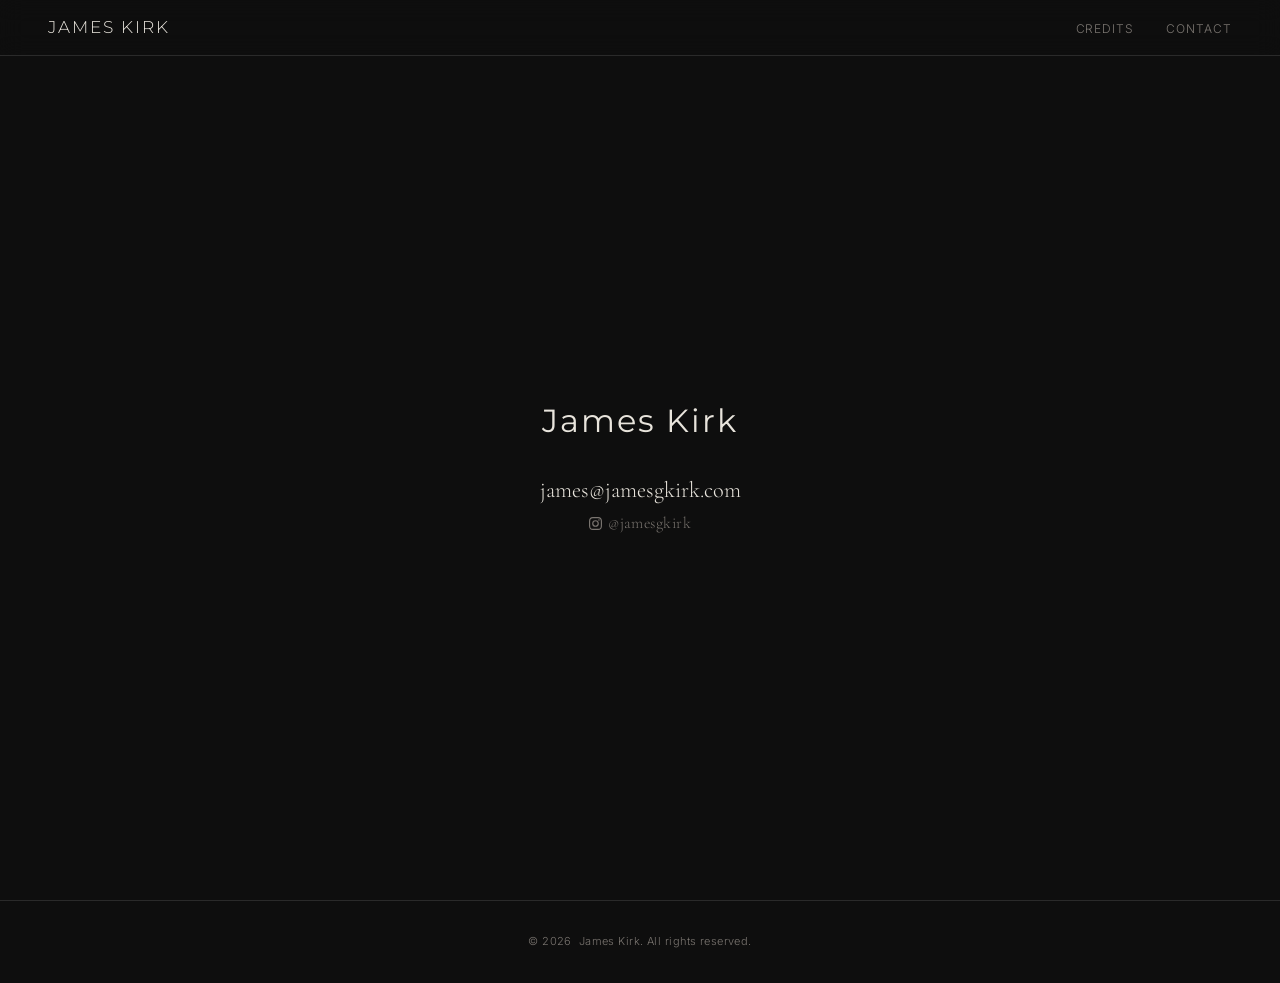
==== contact.html @ 21018f94 "Add files via upload" ====
<!DOCTYPE html>
<html lang="en">
<head>
  <meta charset="UTF-8" />
  <meta name="viewport" content="width=device-width, initial-scale=1.0" />
  <title>Contact — James Kirk</title>
  <meta name="description" content="Get in touch with James Kirk — audio engineer." />

  <!-- Preconnect to Google Fonts -->
  <link rel="preconnect" href="https://fonts.googleapis.com" />
  <link rel="preconnect" href="https://fonts.gstatic.com" crossorigin />

  <!-- Web fonts -->
  <link
    href="https://fonts.googleapis.com/css2?family=Cormorant+Garamond:ital,wght@0,300;0,400;1,300;1,400&family=Inter:wght@300;400&family=Montserrat:wght@300&display=swap"
    rel="stylesheet"
  />

  <!-- Critical above-the-fold CSS inlined -->
  <style>
    :root {
      --color-bg: #0e0e0e;
      --color-surface: #161616;
      --color-border: #2a2a2a;
      --color-text: #e8e4dc;
      --color-muted: #7a7570;
      --color-accent: #6e7f80;
      --font-display: 'Cormorant Garamond', Georgia, serif;
      --font-ui: 'Inter', system-ui, sans-serif;
      --nav-h: 56px;
    }
    *, *::before, *::after { box-sizing: border-box; margin: 0; padding: 0; }
    html { -webkit-text-size-adjust: 100%; }
    body {
      background: var(--color-bg);
      color: var(--color-text);
      font-family: var(--font-ui);
      font-weight: 300;
      overflow-x: hidden;
    }
    .site-nav {
      position: fixed; top: 0; left: 0; right: 0; z-index: 100;
      height: var(--nav-h);
      display: flex; align-items: center; justify-content: space-between;
      padding: 0 clamp(1.25rem, 5vw, 3rem);
      background: rgba(14, 14, 14, 0.92);
      backdrop-filter: blur(12px);
      -webkit-backdrop-filter: blur(12px);
      border-bottom: 1px solid var(--color-border);
    }
    .nav__name {
      font-family: 'Montserrat', system-ui, sans-serif; font-weight: 300;
      font-size: 1.05rem; letter-spacing: 0.12em; text-transform: uppercase;
      color: var(--color-text); text-decoration: none;
    }
    .contact-wrap {
      min-height: 100dvh; display: flex;
      flex-direction: column; align-items: center; justify-content: center;
    }
  </style>

  <link rel="stylesheet" href="style.css" />
</head>
<body>

  <!-- ======================================================
       NAVIGATION
       ====================================================== -->
  <nav class="site-nav" aria-label="Main navigation">
    <a href="index.html" class="nav__name" aria-label="Home">James Kirk</a>
    <ul class="nav__links" role="list">
      <li><a href="index.html#credits">Credits</a></li>
      <li><a href="contact.html" aria-current="page">Contact</a></li>
    </ul>
  </nav>

  <!-- ======================================================
       CONTACT
       ====================================================== -->
  <main>
    <section
      class="contact-wrap"
      aria-label="Contact information"
    >
      <h1 class="contact-heading">James Kirk</h1>

      <a
        class="contact-email"
        href="mailto:james@jamesgkirk.com"
        aria-label="Send an email to James Kirk"
      >
        james@jamesgkirk.com
      </a>

      <!-- Instagram -->
      <a
        href="https://www.instagram.com/jamesgkirk/"
        target="_blank"
        rel="noopener noreferrer"
        class="contact-instagram__link"
        aria-label="Instagram @jamesgkirk (opens in new tab)"
      >
        <svg
          xmlns="http://www.w3.org/2000/svg"
          viewBox="0 0 24 24"
          width="13"
          height="13"
          fill="currentColor"
          aria-hidden="true"
          focusable="false"
        >
          <path d="M12 2.163c3.204 0 3.584.012 4.85.07 3.252.148 4.771 1.691 4.919 4.919.058 1.265.069 1.645.069 4.849 0 3.205-.012 3.584-.069 4.849-.149 3.225-1.664 4.771-4.919 4.919-1.266.058-1.644.07-4.85.07-3.204 0-3.584-.012-4.849-.07-3.26-.149-4.771-1.699-4.919-4.92-.058-1.265-.07-1.644-.07-4.849 0-3.204.013-3.583.07-4.849.149-3.227 1.664-4.771 4.919-4.919 1.266-.057 1.645-.069 4.849-.069zM12 0C8.741 0 8.333.014 7.053.072 2.695.272.273 2.69.073 7.052.014 8.333 0 8.741 0 12c0 3.259.014 3.668.072 4.948.2 4.358 2.618 6.78 6.98 6.98C8.333 23.986 8.741 24 12 24c3.259 0 3.668-.014 4.948-.072 4.354-.2 6.782-2.618 6.979-6.98.059-1.28.073-1.689.073-4.948 0-3.259-.014-3.667-.072-4.947-.196-4.354-2.617-6.78-6.979-6.98C15.668.014 15.259 0 12 0zm0 5.838a6.162 6.162 0 100 12.324 6.162 6.162 0 000-12.324zM12 16a4 4 0 110-8 4 4 0 010 8zm6.406-11.845a1.44 1.44 0 100 2.881 1.44 1.44 0 000-2.881z"/>
        </svg>
        @jamesgkirk
      </a>
    </section>
  </main>

  <!-- ======================================================
       FOOTER
       ====================================================== -->
  <footer class="site-footer" aria-label="Site footer">
    <p>
      <span id="footer-year"></span>
      &nbsp;James Kirk. All rights reserved.
    </p>
  </footer>

  <!-- ======================================================
       SCRIPTS
       ====================================================== -->
  <script>
    document.getElementById('footer-year').textContent =
      '\u00A9\u00A0' + new Date().getFullYear();
  </script>

</body>
</html>
---- style.css ----
/* ============================================================
   TOKENS
   ============================================================ */
:root {
  --color-bg:       #0e0e0e;
  --color-surface:  #161616;
  --color-border:   #2a2a2a;
  --color-text:     #e8e4dc;
  --color-muted:    #7a7570;
  --color-accent:   #6e7f80;

  --font-display: 'Cormorant Garamond', Georgia, serif;
  --font-ui:      'Inter', system-ui, sans-serif;
  --font-name:    'Montserrat', system-ui, sans-serif;

  --nav-h: 56px;
  --grid-gap: 24px;
  --section-pad: clamp(4rem, 8vw, 7rem);
}

/* ============================================================
   RESET & BASE
   ============================================================ */
*, *::before, *::after {
  box-sizing: border-box;
  margin: 0;
  padding: 0;
}

html {
  scroll-behavior: smooth;
  -webkit-text-size-adjust: 100%;
}

body {
  background: var(--color-bg);
  color: var(--color-text);
  font-family: var(--font-ui);
  font-weight: 300;
  font-size: 16px;
  line-height: 1.6;
  min-height: 100dvh;
  overflow-x: hidden;
}

img {
  display: block;
  max-width: 100%;
}

a {
  color: inherit;
  text-decoration: none;
}

/* ============================================================
   NAV
   ============================================================ */
.site-nav {
  position: fixed;
  top: 0;
  left: 0;
  right: 0;
  z-index: 100;
  height: var(--nav-h);
  display: flex;
  align-items: center;
  justify-content: space-between;
  padding: 0 clamp(1.25rem, 5vw, 3rem);
  background: transparent;
  transition: transform 0.3s ease, background 0.3s ease;
  will-change: transform;
}

.site-nav.nav--hidden {
  transform: translateY(-100%);
}

.site-nav.nav--scrolled {
  background: rgba(14, 14, 14, 0.92);
  backdrop-filter: blur(12px);
  -webkit-backdrop-filter: blur(12px);
  border-bottom: 1px solid var(--color-border);
}

.nav__name {
  font-family: var(--font-name);
  font-weight: 300;
  font-size: 1.05rem;
  letter-spacing: 0.12em;
  text-transform: uppercase;
  color: var(--color-text);
  transition: color 0.2s;
}

.nav__name:hover,
.nav__name:focus-visible {
  color: var(--color-accent);
}

.nav__links {
  display: flex;
  gap: 2rem;
  list-style: none;
}

.nav__links a {
  font-family: var(--font-ui);
  font-weight: 300;
  font-size: 0.75rem;
  letter-spacing: 0.08em;
  text-transform: uppercase;
  color: var(--color-muted);
  transition: color 0.2s;
}

.nav__links a:hover,
.nav__links a:focus-visible {
  color: var(--color-accent);
}

.nav__links a:focus-visible {
  outline: 1px solid var(--color-accent);
  outline-offset: 4px;
  border-radius: 2px;
}

/* ============================================================
   HERO
   ============================================================ */
.site-hero {
  display: flex;
  flex-direction: column;
  align-items: center;
  justify-content: center;
  padding: calc(var(--nav-h) + 3.5rem) clamp(1.25rem, 5vw, 3rem) 3.5rem;
  text-align: center;
}

.site-hero__inner {
  display: flex;
  flex-direction: column;
  align-items: center;
  gap: 1rem;
}

.site-hero__name {
  font-family: var(--font-name);
  font-weight: 300;
  font-size: clamp(2.5rem, 7vw, 5rem);
  letter-spacing: 0.08em;
  text-align: center;
  color: var(--color-text);
  line-height: 1;
}

.site-hero__tagline {
  font-family: var(--font-ui);
  font-weight: 300;
  font-size: 0.75rem;
  letter-spacing: 0.1em;
  color: var(--color-muted);
  text-transform: uppercase;
}

/* ============================================================
   CREDITS SECTION
   ============================================================ */
.credits-section {
  padding: 0 clamp(1.25rem, 5vw, 3rem) var(--section-pad);
  border-top: 1px solid var(--color-border);
}

.credits-section__label {
  font-family: var(--font-ui);
  font-weight: 300;
  font-size: 0.6rem;
  letter-spacing: 0.18em;
  text-transform: uppercase;
  color: var(--color-muted);
  margin-bottom: 3rem;
  padding-top: 3rem;
  display: flex;
  align-items: center;
  gap: 1.25rem;
}

.credits-section__label::before,
.credits-section__label::after {
  content: '';
  flex: 1;
  height: 1px;
  background: var(--color-border);
}

.credits-grid {
  display: grid;
  grid-template-columns: repeat(3, 1fr);
  gap: var(--grid-gap);
}

@media (max-width: 540px) {
  .credits-grid {
    gap: 6px;
  }

  .credit-card__overlay {
    padding: 0.35rem;
  }

  .credit-card__artist {
    font-size: 0.38rem;
    letter-spacing: 0.06em;
  }

  .credit-card__album {
    font-size: 0.52rem;
    margin-top: 0.15rem;
  }

  .credit-card__role {
    font-size: 0.32rem;
    letter-spacing: 0.04em;
    margin-top: 0.2rem;
  }

  .credit-card__songs-wrap {
    display: none;
  }
}

/* ============================================================
   CREDIT CARD
   ============================================================ */
.credit-card {
  opacity: 0;
  transform: translateY(16px);
  transition: opacity 0.5s ease, transform 0.5s ease;
  cursor: pointer;
}

.credit-card.is-visible {
  opacity: 1;
  transform: none;
}

.credit-card__artwork-wrap {
  position: relative;
  aspect-ratio: 1 / 1;
  overflow: hidden;
  background: var(--color-surface);
}

.credit-card__artwork-wrap img,
.credit-card__artwork-placeholder {
  width: 100%;
  height: 100%;
  object-fit: cover;
  display: block;
  transition: filter 0.4s ease, transform 0.4s ease;
}

.credit-card__artwork-placeholder {
  background: var(--color-surface);
}

.credit-card:hover .credit-card__artwork-wrap img,
.credit-card.is-active .credit-card__artwork-wrap img,
.credit-card:hover .credit-card__artwork-placeholder,
.credit-card.is-active .credit-card__artwork-placeholder {
  filter: blur(6px) brightness(0.3);
  transform: scale(1.04);
}

/* Overlay */
.credit-card__overlay {
  position: absolute;
  inset: 0;
  display: flex;
  align-items: center;
  justify-content: center;
  padding: 1.25rem;
  opacity: 0;
  transition: opacity 0.35s ease;
}

.credit-card:hover .credit-card__overlay,
.credit-card.is-active .credit-card__overlay {
  opacity: 1;
}

.credit-card__overlay-inner {
  text-align: center;
  width: 100%;
}

.credit-card__artist {
  font-family: var(--font-ui);
  font-weight: 400;
  font-size: 0.65rem;
  letter-spacing: 0.14em;
  text-transform: uppercase;
  color: var(--color-text);
  line-height: 1.3;
}

.credit-card__album {
  font-family: var(--font-display);
  font-style: italic;
  font-weight: 400;
  font-size: 1.1rem;
  color: var(--color-text);
  line-height: 1.25;
  margin-top: 0.3rem;
}

.credit-card__role {
  font-family: var(--font-ui);
  font-weight: 300;
  font-size: 0.6rem;
  color: var(--color-accent);
  letter-spacing: 0.08em;
  margin-top: 0.5rem;
  text-transform: uppercase;
}

.credit-card__songs-wrap {
  overflow: hidden;
  max-height: calc(5 * 0.6rem * 1.9 + 0.6rem + 1px);
  margin-top: 0.75rem;
  border-top: 1px solid rgba(255,255,255,0.1);
  padding-top: 0.6rem;
}

.credit-card__songs {
  list-style: none;
  padding: 0;
  margin: 0;
}

.credit-card:hover .credit-card__songs,
.credit-card.is-active .credit-card__songs {
  animation: scroll-songs var(--song-scroll-dur, 3s) ease-in-out infinite;
  animation-delay: 0.6s;
}

@keyframes scroll-songs {
  0%, 15%  { transform: translateY(0); }
  45%, 55% { transform: translateY(calc(-1 * var(--song-scroll-dist, 0px))); }
  85%, 100% { transform: translateY(0); }
}

.credit-card__song {
  font-family: var(--font-ui);
  font-weight: 300;
  font-size: 0.6rem;
  color: var(--color-muted);
  line-height: 1.9;
  letter-spacing: 0.02em;
  white-space: nowrap;
  overflow: hidden;
  text-overflow: ellipsis;
}

/* ============================================================
   SPOTIFY BUTTON
   ============================================================ */
.credit-card__spotify {
  position: absolute;
  bottom: 0.6rem;
  left: 50%;
  transform: translateX(-50%);
  display: inline-flex;
  align-items: center;
  justify-content: center;
  width: 28px;
  height: 28px;
  border-radius: 50%;
  background: rgba(255,255,255,0.08);
  transition: background 0.2s, transform 0.2s;
  z-index: 1;
}

.credit-card__spotify svg {
  width: 14px;
  height: 14px;
  fill: var(--color-accent);
  transition: fill 0.2s;
}

.credit-card__spotify:hover {
  background: rgba(255,255,255,0.16);
  transform: translateX(-50%) scale(1.15);
}

.credit-card__spotify:hover svg {
  fill: #1DB954;
}

@media (max-width: 540px) {
  .credit-card__spotify {
    width: 16px;
    height: 16px;
    bottom: 0.3rem;
  }
  .credit-card__spotify svg {
    width: 8px;
    height: 8px;
  }
}

/* ============================================================
   CONTACT PAGE
   ============================================================ */
.contact-wrap {
  min-height: 100dvh;
  display: flex;
  flex-direction: column;
  align-items: center;
  justify-content: center;
  padding: calc(var(--nav-h) + 3rem) clamp(1.25rem, 5vw, 3rem) 4rem;
  text-align: center;
  gap: 0;
}

.contact-heading {
  font-family: var(--font-name);
  font-weight: 400;
  font-size: clamp(1.6rem, 4vw, 2rem);
  letter-spacing: 0.06em;
  color: var(--color-text);
  line-height: 1.15;
}

.contact-tagline {
  font-family: var(--font-ui);
  font-weight: 300;
  font-size: 0.9rem;
  color: var(--color-muted);
  margin-top: 1.25rem;
  letter-spacing: 0.01em;
}

.contact-email {
  font-family: var(--font-display);
  font-weight: 300;
  font-size: clamp(1.1rem, 2.5vw, 1.4rem);
  color: var(--color-text);
  border-bottom: 1px solid transparent;
  transition: color 0.2s, border-color 0.2s;
  margin-top: 2rem;
  display: inline-block;
  padding-bottom: 2px;
}

.contact-email:hover,
.contact-email:focus-visible {
  color: var(--color-accent);
  border-bottom-color: var(--color-accent);
}

.contact-email:focus-visible {
  outline: 1px solid var(--color-accent);
  outline-offset: 6px;
  border-radius: 2px;
}

.contact-instagram {
  margin-top: 3.5rem;
  display: flex;
  flex-direction: column;
  align-items: center;
  gap: 0.85rem;
}

.contact-instagram__img {
  width: 120px;
  height: 120px;
  border-radius: 18px;
  object-fit: cover;
  background: var(--color-surface);
  border: 1px solid var(--color-border);
  transition: border-color 0.2s, opacity 0.2s;
  display: block;
}

.contact-instagram__img-placeholder {
  width: 120px;
  height: 120px;
  border-radius: 18px;
  background: var(--color-surface);
  border: 1px solid var(--color-border);
}

.contact-instagram__link {
  font-family: var(--font-display);
  font-weight: 300;
  font-size: 1rem;
  color: var(--color-muted);
  letter-spacing: 0.03em;
  transition: color 0.2s;
  display: inline-flex;
  align-items: center;
  gap: 0.4rem;
}

.contact-instagram__link:hover,
.contact-instagram__link:focus-visible {
  color: var(--color-accent);
}

.contact-instagram__link:focus-visible {
  outline: 1px solid var(--color-accent);
  outline-offset: 4px;
  border-radius: 2px;
}

.contact-instagram:hover .contact-instagram__img,
.contact-instagram:focus-within .contact-instagram__img {
  border-color: var(--color-accent);
  opacity: 0.85;
}

/* ============================================================
   SITE FOOTER
   ============================================================ */
.site-footer {
  padding: 2rem clamp(1.25rem, 5vw, 3rem);
  border-top: 1px solid var(--color-border);
  text-align: center;
}

.site-footer p {
  font-family: var(--font-ui);
  font-weight: 300;
  font-size: 0.6875rem;
  color: var(--color-muted);
  letter-spacing: 0.04em;
}

/* ============================================================
   FOCUS VISIBLE GLOBAL
   ============================================================ */
:focus-visible {
  outline: 1px solid var(--color-accent);
  outline-offset: 4px;
}

:focus:not(:focus-visible) {
  outline: none;
}

/* ============================================================
   REDUCED MOTION
   ============================================================ */
@media (prefers-reduced-motion: reduce) {
  .credit-card {
    opacity: 1;
    transform: none;
    transition: none;
  }

  .credit-card__artwork-wrap img,
  .credit-card__artwork-placeholder {
    transition: none;
  }

  .credit-card__songs {
    animation: none !important;
  }

  .site-nav {
    transition: none;
  }

  .site-hero__scroll {
    display: none;
  }
}
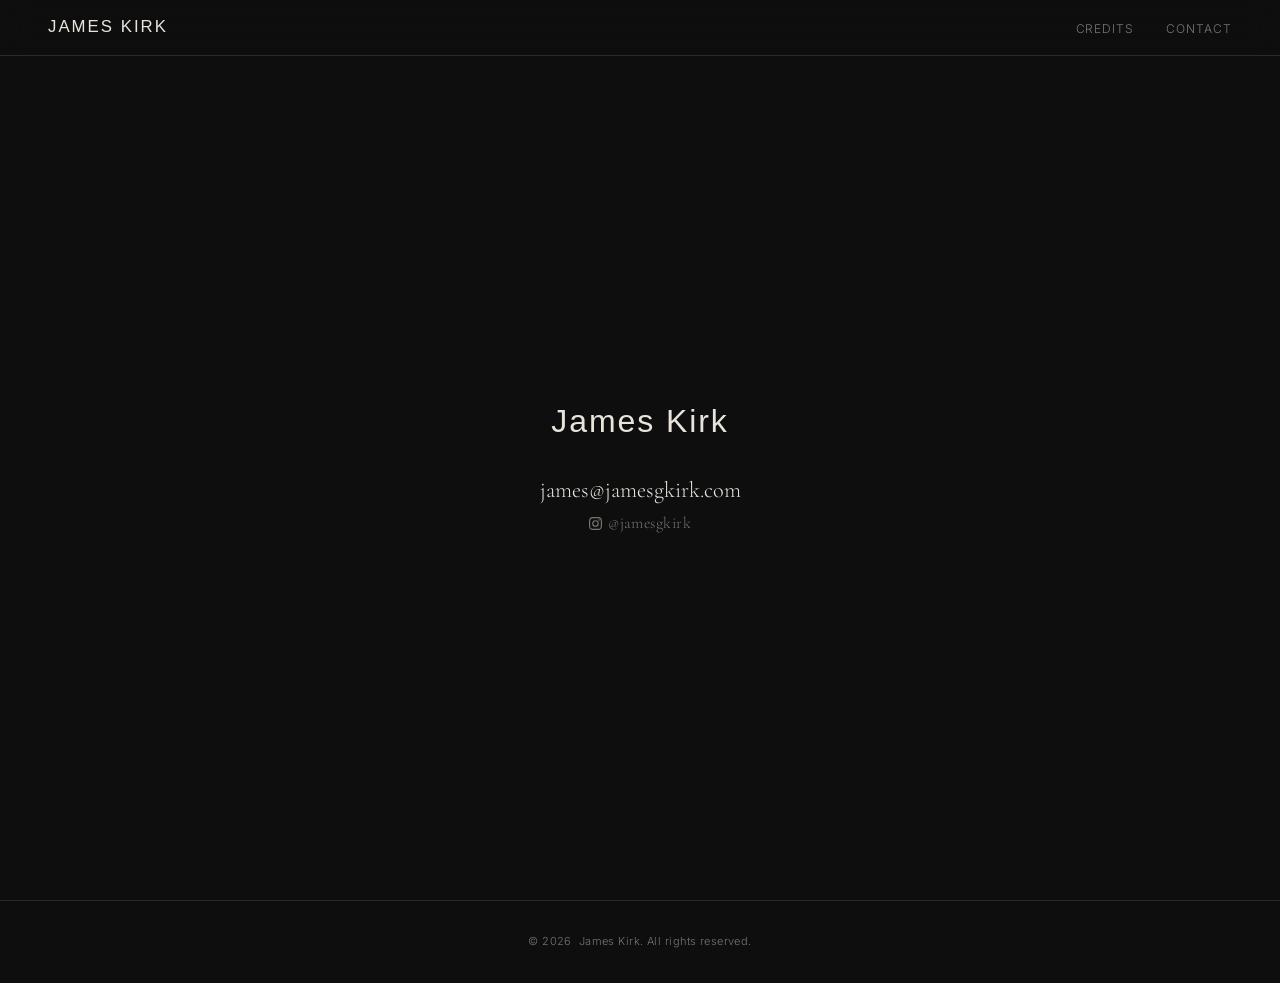
==== commit 464d44fb: "Add files via upload" ====
--- a/contact.html
+++ b/contact.html
@@ -49,7 +49,7 @@
       border-bottom: 1px solid var(--color-border);
     }
     .nav__name {
-      font-family: 'Montserrat', system-ui, sans-serif; font-weight: 300;
+      font-family: 'Futura', 'Century Gothic', 'Trebuchet MS', sans-serif; font-weight: 300;
       font-size: 1.05rem; letter-spacing: 0.12em; text-transform: uppercase;
       color: var(--color-text); text-decoration: none;
     }
--- a/style.css
+++ b/style.css
@@ -11,7 +11,7 @@
 
   --font-display: 'Cormorant Garamond', Georgia, serif;
   --font-ui:      'Inter', system-ui, sans-serif;
-  --font-name:    'Montserrat', system-ui, sans-serif;
+  --font-name:    'Futura', 'Century Gothic', 'Trebuchet MS', sans-serif;
 
   --nav-h: 56px;
   --grid-gap: 24px;
@@ -147,11 +147,12 @@
 .site-hero__name {
   font-family: var(--font-name);
   font-weight: 300;
-  font-size: clamp(2.5rem, 7vw, 5rem);
+  font-size: clamp(1.6rem, 4.5vw, 3rem);
   letter-spacing: 0.08em;
   text-align: center;
   color: var(--color-text);
   line-height: 1;
+  text-transform: uppercase;
 }
 
 .site-hero__tagline {
@@ -168,7 +169,6 @@
    ============================================================ */
 .credits-section {
   padding: 0 clamp(1.25rem, 5vw, 3rem) var(--section-pad);
-  border-top: 1px solid var(--color-border);
 }
 
 .credits-section__label {
@@ -178,8 +178,8 @@
   letter-spacing: 0.18em;
   text-transform: uppercase;
   color: var(--color-muted);
-  margin-bottom: 3rem;
-  padding-top: 3rem;
+  margin-bottom: 2rem;
+  padding-top: 0.5rem;
   display: flex;
   align-items: center;
   gap: 1.25rem;
@@ -197,35 +197,36 @@
   display: grid;
   grid-template-columns: repeat(3, 1fr);
   gap: var(--grid-gap);
-}
-
-@media (max-width: 540px) {
+  max-width: 95%;
+  margin: 0 auto;
+}
+
+@media (max-width: 768px) {
+  .credits-grid {
+    max-width: 100%;
+  }
+}
+
+/* Mobile: clean artwork-only grid (modal handles details) */
+@media (max-width: 768px) {
   .credits-grid {
     gap: 6px;
   }
 
-  .credit-card__overlay {
-    padding: 0.35rem;
-  }
-
-  .credit-card__artist {
-    font-size: 0.38rem;
-    letter-spacing: 0.06em;
-  }
-
-  .credit-card__album {
-    font-size: 0.52rem;
-    margin-top: 0.15rem;
-  }
-
-  .credit-card__role {
-    font-size: 0.32rem;
-    letter-spacing: 0.04em;
-    margin-top: 0.2rem;
-  }
-
-  .credit-card__songs-wrap {
-    display: none;
+  /* Suppress all on-card overlay text & hover effects on mobile */
+  .credit-card__overlay,
+  .credit-card.is-active .credit-card__overlay,
+  .credit-card:hover .credit-card__overlay {
+    display: none !important;
+    opacity: 0 !important;
+  }
+
+  .credit-card:hover .credit-card__artwork-wrap img,
+  .credit-card.is-active .credit-card__artwork-wrap img,
+  .credit-card:hover .credit-card__artwork-placeholder,
+  .credit-card.is-active .credit-card__artwork-placeholder {
+    filter: none !important;
+    transform: none !important;
   }
 }
 
@@ -265,12 +266,11 @@
 }
 
 .credit-card:hover .credit-card__artwork-wrap img,
-.credit-card.is-active .credit-card__artwork-wrap img,
-.credit-card:hover .credit-card__artwork-placeholder,
-.credit-card.is-active .credit-card__artwork-placeholder {
+.credit-card:hover .credit-card__artwork-placeholder {
   filter: blur(6px) brightness(0.3);
   transform: scale(1.04);
 }
+
 
 /* Overlay */
 .credit-card__overlay {
@@ -284,10 +284,10 @@
   transition: opacity 0.35s ease;
 }
 
-.credit-card:hover .credit-card__overlay,
-.credit-card.is-active .credit-card__overlay {
+.credit-card:hover .credit-card__overlay {
   opacity: 1;
 }
+
 
 .credit-card__overlay-inner {
   text-align: center;
@@ -325,12 +325,9 @@
 }
 
 .credit-card__songs-wrap {
-  overflow: hidden;
-  max-height: calc(5 * 0.6rem * 1.9 + 0.6rem + 1px);
-  margin-top: 0.75rem;
-  border-top: 1px solid rgba(255,255,255,0.1);
-  padding-top: 0.6rem;
-}
+  display: none;
+}
+
 
 .credit-card__songs {
   list-style: none;
@@ -338,7 +335,6 @@
   margin: 0;
 }
 
-.credit-card:hover .credit-card__songs,
 .credit-card.is-active .credit-card__songs {
   animation: scroll-songs var(--song-scroll-dur, 3s) ease-in-out infinite;
   animation-delay: 0.6s;
@@ -522,6 +518,213 @@
 }
 
 /* ============================================================
+   MOBILE CREDIT MODAL
+   ============================================================ */
+.credit-modal {
+  position: fixed;
+  inset: 0;
+  z-index: 200;
+  display: flex;
+  align-items: center;
+  justify-content: center;
+  opacity: 0;
+  pointer-events: none;
+  transition: opacity 0.28s ease;
+}
+
+.credit-modal.is-open {
+  opacity: 1;
+  pointer-events: auto;
+}
+
+.credit-modal__backdrop {
+  position: absolute;
+  inset: 0;
+  background: rgba(0, 0, 0, 0.7);
+  backdrop-filter: blur(4px);
+  -webkit-backdrop-filter: blur(4px);
+}
+
+.credit-modal__panel {
+  position: relative;
+  width: min(92vw, 440px);
+  aspect-ratio: 1 / 1;
+  max-height: 88vh;
+  overflow: hidden;
+  border-radius: 4px;
+  background: var(--color-surface);
+  transform: scale(0.96);
+  transition: transform 0.28s ease;
+  box-shadow: 0 20px 60px rgba(0, 0, 0, 0.5);
+}
+
+.credit-modal.is-open .credit-modal__panel {
+  transform: scale(1);
+}
+
+.credit-modal__art {
+  position: absolute;
+  inset: 0;
+  background-size: cover;
+  background-position: center;
+  filter: blur(14px) brightness(0.35);
+  transform: scale(1.1);
+}
+
+.credit-modal__art::after {
+  content: '';
+  position: absolute;
+  inset: 0;
+  background: rgba(14, 14, 14, 0.35);
+}
+
+.credit-modal__content {
+  position: relative;
+  z-index: 2;
+  height: 100%;
+  display: flex;
+  flex-direction: column;
+  align-items: center;
+  justify-content: center;
+  text-align: center;
+  padding: 2rem 1.5rem;
+  gap: 0.6rem;
+}
+
+.credit-modal__artist {
+  font-family: var(--font-ui);
+  font-weight: 400;
+  font-size: 0.75rem;
+  letter-spacing: 0.18em;
+  text-transform: uppercase;
+  color: var(--color-text);
+}
+
+.credit-modal__album {
+  font-family: var(--font-display);
+  font-style: italic;
+  font-weight: 400;
+  font-size: 1.6rem;
+  line-height: 1.2;
+  color: var(--color-text);
+  max-width: 90%;
+}
+
+.credit-modal__role {
+  font-family: var(--font-ui);
+  font-weight: 300;
+  font-size: 0.7rem;
+  letter-spacing: 0.1em;
+  text-transform: uppercase;
+  color: var(--color-accent);
+  margin-top: 0.2rem;
+}
+
+.credit-modal__songs-wrap {
+  margin-top: 1rem;
+  max-height: 120px;
+  overflow-y: auto;
+  width: 100%;
+  border-top: 1px solid rgba(255,255,255,0.1);
+  padding-top: 0.75rem;
+  scrollbar-width: none;
+  -webkit-mask-image: linear-gradient(to bottom, black 55%, transparent 100%);
+  mask-image: linear-gradient(to bottom, black 55%, transparent 100%);
+  transition: mask-image 0.25s ease, -webkit-mask-image 0.25s ease;
+}
+
+.credit-modal__songs-wrap::-webkit-scrollbar {
+  display: none;
+}
+
+.credit-modal__songs-wrap.is-scrolled-end {
+  -webkit-mask-image: none;
+  mask-image: none;
+}
+
+.credit-modal__songs {
+  list-style: none;
+  padding: 0;
+  margin: 0;
+}
+
+.credit-modal__song {
+  font-family: var(--font-ui);
+  font-weight: 300;
+  font-size: 0.7rem;
+  color: var(--color-muted);
+  line-height: 1.9;
+  letter-spacing: 0.02em;
+  text-align: center;
+}
+
+.credit-modal__spotify-wrap {
+  margin-top: 1.2rem;
+}
+
+.credit-modal__spotify {
+  display: inline-flex;
+  align-items: center;
+  gap: 0.55rem;
+  padding: 0.6rem 1.1rem;
+  border: 1px solid rgba(255, 255, 255, 0.18);
+  border-radius: 999px;
+  background: rgba(255, 255, 255, 0.04);
+  font-family: var(--font-ui);
+  font-weight: 300;
+  font-size: 0.7rem;
+  letter-spacing: 0.12em;
+  text-transform: uppercase;
+  color: var(--color-text);
+  transition: background 0.2s, border-color 0.2s, color 0.2s;
+}
+
+.credit-modal__spotify:hover,
+.credit-modal__spotify:focus-visible {
+  background: rgba(255, 255, 255, 0.1);
+  border-color: var(--color-accent);
+  color: var(--color-accent);
+}
+
+.credit-modal__spotify svg {
+  width: 16px;
+  height: 16px;
+  fill: var(--color-accent);
+}
+
+.credit-modal__close {
+  position: absolute;
+  top: 0.6rem;
+  right: 0.6rem;
+  z-index: 3;
+  width: 34px;
+  height: 34px;
+  display: inline-flex;
+  align-items: center;
+  justify-content: center;
+  background: rgba(0, 0, 0, 0.4);
+  border: 1px solid rgba(255, 255, 255, 0.12);
+  border-radius: 50%;
+  color: var(--color-text);
+  cursor: pointer;
+  transition: background 0.2s, color 0.2s, border-color 0.2s;
+}
+
+.credit-modal__close:hover,
+.credit-modal__close:focus-visible {
+  background: rgba(0, 0, 0, 0.6);
+  color: var(--color-accent);
+  border-color: var(--color-accent);
+}
+
+@media (prefers-reduced-motion: reduce) {
+  .credit-modal,
+  .credit-modal__panel {
+    transition: none;
+  }
+}
+
+/* ============================================================
    SITE FOOTER
    ============================================================ */
 .site-footer {
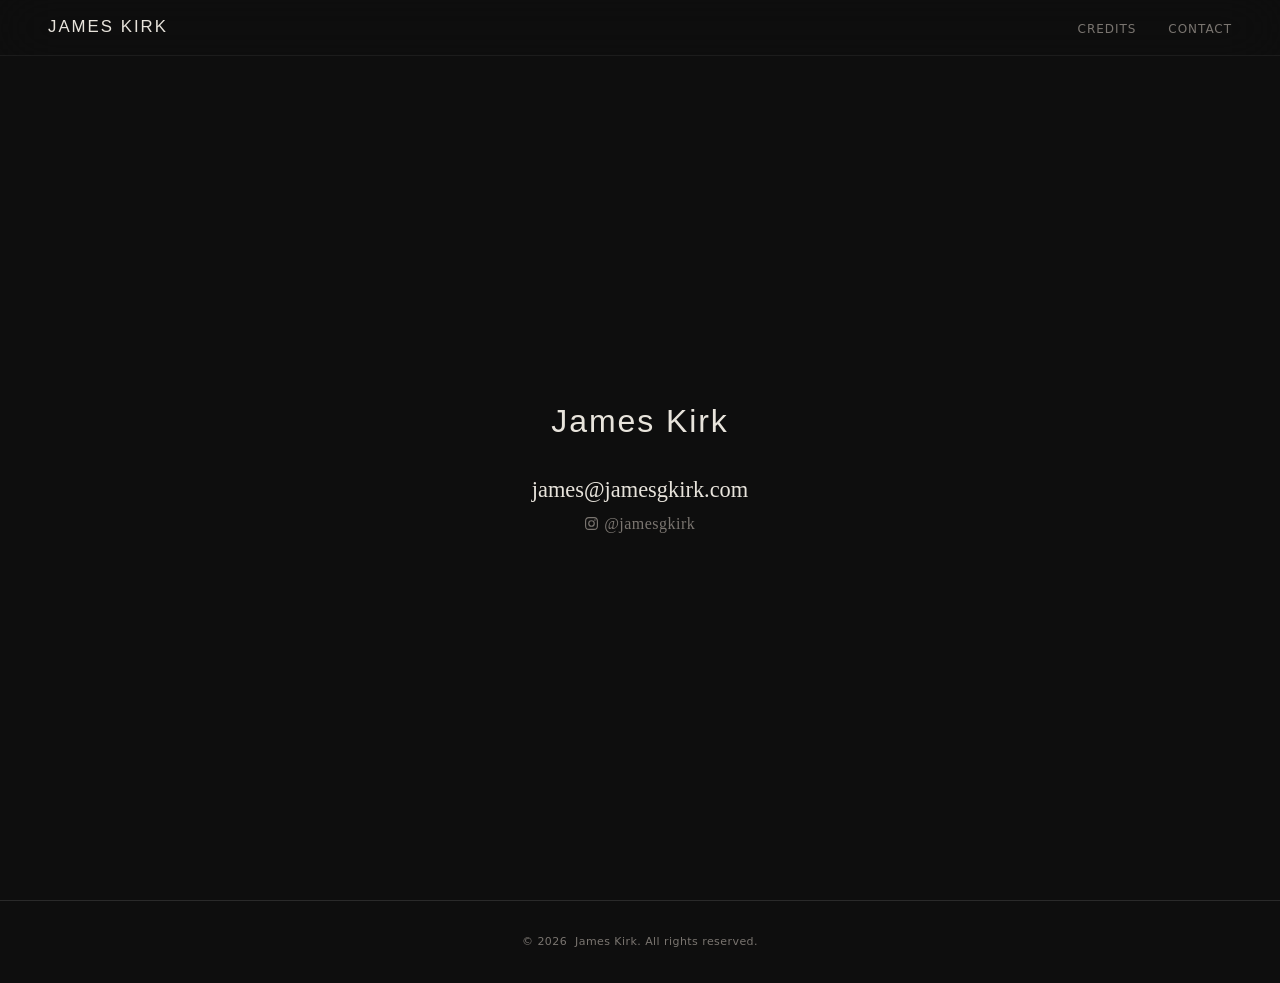
==== commit be6c3a57: "Add files via upload" ====
--- a/contact.html
+++ b/contact.html
@@ -3,8 +3,27 @@
 <head>
   <meta charset="UTF-8" />
   <meta name="viewport" content="width=device-width, initial-scale=1.0" />
-  <title>Contact — James Kirk</title>
-  <meta name="description" content="Get in touch with James Kirk — audio engineer." />
+  <title>Contact James Kirk — Recording Engineer, Producer &amp; Mixer | Los Angeles</title>
+  <meta name="description" content="Get in touch with James Kirk — a London-born freelance Recording Engineer, Producer, and Mixer based in Los Angeles." />
+
+  <!-- Canonical -->
+  <link rel="canonical" href="https://www.jamesgkirk.com/contact.html" />
+
+  <!-- Open Graph -->
+  <meta property="og:type"        content="website" />
+  <meta property="og:url"         content="https://www.jamesgkirk.com/contact.html" />
+  <meta property="og:site_name"   content="James Kirk" />
+  <meta property="og:title"       content="Contact James Kirk — Recording Engineer, Producer &amp; Mixer" />
+  <meta property="og:description" content="Get in touch with James Kirk — a London-born freelance Recording Engineer, Producer, and Mixer based in Los Angeles." />
+
+  <!-- Twitter / X Card -->
+  <meta name="twitter:card"        content="summary" />
+  <meta name="twitter:title"       content="Contact James Kirk — Recording Engineer, Producer &amp; Mixer" />
+  <meta name="twitter:description" content="Get in touch with James Kirk — a London-born freelance Recording Engineer, Producer, and Mixer based in Los Angeles." />
+
+  <!-- Security headers (meta-deliverable subset; full set in _headers / vercel.json) -->
+  <meta http-equiv="Content-Security-Policy" content="default-src 'none'; script-src 'self'; style-src 'self' 'unsafe-inline' https://fonts.googleapis.com; font-src https://fonts.gstatic.com; img-src 'self'; base-uri 'self'; form-action 'none'" />
+  <meta name="referrer" content="strict-origin-when-cross-origin" />
 
   <!-- Preconnect to Google Fonts -->
   <link rel="preconnect" href="https://fonts.googleapis.com" />
@@ -43,10 +62,10 @@
       height: var(--nav-h);
       display: flex; align-items: center; justify-content: space-between;
       padding: 0 clamp(1.25rem, 5vw, 3rem);
-      background: rgba(14, 14, 14, 0.92);
-      backdrop-filter: blur(12px);
-      -webkit-backdrop-filter: blur(12px);
-      border-bottom: 1px solid var(--color-border);
+      background: rgba(14, 14, 14, 0.45);
+      backdrop-filter: blur(28px) saturate(160%);
+      -webkit-backdrop-filter: blur(28px) saturate(160%);
+      border-bottom: 1px solid rgba(255, 255, 255, 0.06);
     }
     .nav__name {
       font-family: 'Futura', 'Century Gothic', 'Trebuchet MS', sans-serif; font-weight: 300;
@@ -54,12 +73,12 @@
       color: var(--color-text); text-decoration: none;
     }
     .contact-wrap {
-      min-height: 100dvh; display: flex;
+      min-height: 100vh; min-height: 100dvh; display: flex;
       flex-direction: column; align-items: center; justify-content: center;
     }
   </style>
 
-  <link rel="stylesheet" href="style.css" />
+  <link rel="stylesheet" href="style.css?v=14" />
 </head>
 <body>
 
@@ -129,10 +148,7 @@
   <!-- ======================================================
        SCRIPTS
        ====================================================== -->
-  <script>
-    document.getElementById('footer-year').textContent =
-      '\u00A9\u00A0' + new Date().getFullYear();
-  </script>
+  <script src="footer.js"></script>
 
 </body>
 </html>
--- a/style.css
+++ b/style.css
@@ -7,7 +7,7 @@
   --color-border:   #2a2a2a;
   --color-text:     #e8e4dc;
   --color-muted:    #7a7570;
-  --color-accent:   #6e7f80;
+  --color-accent:   #749c9e;
 
   --font-display: 'Cormorant Garamond', Georgia, serif;
   --font-ui:      'Inter', system-ui, sans-serif;
@@ -39,6 +39,7 @@
   font-weight: 300;
   font-size: 16px;
   line-height: 1.6;
+  min-height: 100vh;
   min-height: 100dvh;
   overflow-x: hidden;
 }
@@ -68,7 +69,7 @@
   justify-content: space-between;
   padding: 0 clamp(1.25rem, 5vw, 3rem);
   background: transparent;
-  transition: transform 0.3s ease, background 0.3s ease;
+  transition: transform 0.3s ease, background 0.4s ease, backdrop-filter 0.4s ease;
   will-change: transform;
 }
 
@@ -77,10 +78,10 @@
 }
 
 .site-nav.nav--scrolled {
-  background: rgba(14, 14, 14, 0.92);
-  backdrop-filter: blur(12px);
-  -webkit-backdrop-filter: blur(12px);
-  border-bottom: 1px solid var(--color-border);
+  background: rgba(14, 14, 14, 0.45);
+  backdrop-filter: blur(28px) saturate(160%);
+  -webkit-backdrop-filter: blur(28px) saturate(160%);
+  border-bottom: 1px solid rgba(255, 255, 255, 0.06);
 }
 
 .nav__name {
@@ -141,7 +142,7 @@
   display: flex;
   flex-direction: column;
   align-items: center;
-  gap: 1rem;
+  gap: 0.6rem;
 }
 
 .site-hero__name {
@@ -155,11 +156,27 @@
   text-transform: uppercase;
 }
 
+.site-hero__rule {
+  width: clamp(160px, 30vw, 320px);
+  height: 1px;
+  background: var(--color-text);
+  margin: 0.2rem 0;
+}
+
 .site-hero__tagline {
   font-family: var(--font-ui);
   font-weight: 300;
-  font-size: 0.75rem;
-  letter-spacing: 0.1em;
+  font-size: 0.72rem;
+  letter-spacing: 0.16em;
+  color: var(--color-text);
+  text-transform: uppercase;
+}
+
+.site-hero__location {
+  font-family: var(--font-ui);
+  font-weight: 300;
+  font-size: 0.6rem;
+  letter-spacing: 0.14em;
   color: var(--color-muted);
   text-transform: uppercase;
 }
@@ -215,19 +232,87 @@
 
   /* Suppress all on-card overlay text & hover effects on mobile */
   .credit-card__overlay,
-  .credit-card.is-active .credit-card__overlay,
   .credit-card:hover .credit-card__overlay {
     display: none !important;
     opacity: 0 !important;
   }
 
   .credit-card:hover .credit-card__artwork-wrap img,
-  .credit-card.is-active .credit-card__artwork-wrap img,
-  .credit-card:hover .credit-card__artwork-placeholder,
-  .credit-card.is-active .credit-card__artwork-placeholder {
+  .credit-card:hover .credit-card__artwork-placeholder {
     filter: none !important;
     transform: none !important;
   }
+
+  /* Card flip hint — perspective on artwork-wrap, inner rotates */
+  .flip-hint .credit-card__artwork-wrap {
+    perspective: 800px;
+    overflow: visible;
+  }
+
+  .flip-hint__inner {
+    position: absolute;
+    inset: 0;
+    transform-style: preserve-3d;
+    animation: card-flip 3.6s ease forwards;
+    animation-delay: 1.5s;
+  }
+
+  .flip-hint__front,
+  .flip-hint__back {
+    position: absolute;
+    inset: 0;
+    backface-visibility: hidden;
+    -webkit-backface-visibility: hidden;
+    overflow: hidden;
+  }
+
+  .flip-hint__front img {
+    width: 100%;
+    height: 100%;
+    object-fit: cover;
+    display: block;
+  }
+
+  .flip-hint__back {
+    transform: rotateY(180deg);
+    display: flex;
+    align-items: center;
+    justify-content: center;
+  }
+
+  .flip-hint__back-art {
+    position: absolute;
+    inset: 0;
+    background-size: cover;
+    background-position: center;
+    filter: blur(10px) brightness(0.35);
+    transform: scale(1.15);
+  }
+
+  .tap-hint-back__text {
+    position: relative;
+    z-index: 1;
+    font-family: var(--font-ui);
+    font-weight: 300;
+    font-size: 0.55rem;
+    letter-spacing: 0.2em;
+    text-transform: uppercase;
+    color: var(--color-text);
+    text-align: center;
+    padding: 0 0.5rem;
+  }
+
+  .hints-dismissed .flip-hint__inner {
+    animation: none;
+    transform: rotateY(0deg);
+  }
+}
+
+@keyframes card-flip {
+  0%   { transform: rotateY(0deg); }
+  22%  { transform: rotateY(180deg); }
+  78%  { transform: rotateY(180deg); }
+  100% { transform: rotateY(0deg); }
 }
 
 /* ============================================================
@@ -405,10 +490,12 @@
   }
 }
 
+
 /* ============================================================
    CONTACT PAGE
    ============================================================ */
 .contact-wrap {
+  min-height: 100vh;
   min-height: 100dvh;
   display: flex;
   flex-direction: column;
@@ -527,13 +614,10 @@
   display: flex;
   align-items: center;
   justify-content: center;
-  opacity: 0;
   pointer-events: none;
-  transition: opacity 0.28s ease;
 }
 
 .credit-modal.is-open {
-  opacity: 1;
   pointer-events: auto;
 }
 
@@ -543,6 +627,12 @@
   background: rgba(0, 0, 0, 0.7);
   backdrop-filter: blur(4px);
   -webkit-backdrop-filter: blur(4px);
+  opacity: 0;
+  transition: opacity 0.4s ease;
+}
+
+.credit-modal.is-open .credit-modal__backdrop {
+  opacity: 1;
 }
 
 .credit-modal__panel {
@@ -553,12 +643,14 @@
   overflow: hidden;
   border-radius: 4px;
   background: var(--color-surface);
+  opacity: 0;
   transform: scale(0.96);
-  transition: transform 0.28s ease;
+  transition: opacity 0.28s ease, transform 0.28s ease;
   box-shadow: 0 20px 60px rgba(0, 0, 0, 0.5);
 }
 
 .credit-modal.is-open .credit-modal__panel {
+  opacity: 1;
   transform: scale(1);
 }
 
@@ -567,7 +659,7 @@
   inset: 0;
   background-size: cover;
   background-position: center;
-  filter: blur(14px) brightness(0.35);
+  filter: blur(14px) brightness(0.37);
   transform: scale(1.1);
 }
 
@@ -587,7 +679,7 @@
   align-items: center;
   justify-content: center;
   text-align: center;
-  padding: 2rem 1.5rem;
+  padding: 2rem 1.5rem 3rem;
   gap: 0.6rem;
 }
 
@@ -622,15 +714,23 @@
 
 .credit-modal__songs-wrap {
   margin-top: 1rem;
-  max-height: 120px;
+  max-height: 160px;
   overflow-y: auto;
   width: 100%;
   border-top: 1px solid rgba(255,255,255,0.1);
   padding-top: 0.75rem;
   scrollbar-width: none;
-  -webkit-mask-image: linear-gradient(to bottom, black 55%, transparent 100%);
-  mask-image: linear-gradient(to bottom, black 55%, transparent 100%);
+  -webkit-mask-image: linear-gradient(to bottom, black 72%, transparent 100%);
+  mask-image: linear-gradient(to bottom, black 72%, transparent 100%);
   transition: mask-image 0.25s ease, -webkit-mask-image 0.25s ease;
+}
+
+@media (min-width: 769px) {
+  .credit-modal__songs-wrap {
+    max-height: 185px;
+    -webkit-mask-image: linear-gradient(to bottom, black 78%, transparent 100%);
+    mask-image: linear-gradient(to bottom, black 78%, transparent 100%);
+  }
 }
 
 .credit-modal__songs-wrap::-webkit-scrollbar {
@@ -652,44 +752,59 @@
   font-family: var(--font-ui);
   font-weight: 300;
   font-size: 0.7rem;
-  color: var(--color-muted);
+  color: #b8b4ac;
   line-height: 1.9;
   letter-spacing: 0.02em;
   text-align: center;
 }
 
+.credit-modal__song-badge {
+  display: inline-block;
+  font-size: 0.5rem;
+  letter-spacing: 0.12em;
+  text-transform: uppercase;
+  color: var(--color-accent);
+  margin-left: 0.4em;
+  vertical-align: middle;
+  opacity: 0.85;
+}
+
 .credit-modal__spotify-wrap {
-  margin-top: 1.2rem;
+  position: absolute;
+  bottom: 1rem;
+  left: 0;
+  right: 0;
+  text-align: center;
 }
 
 .credit-modal__spotify {
   display: inline-flex;
   align-items: center;
-  gap: 0.55rem;
-  padding: 0.6rem 1.1rem;
-  border: 1px solid rgba(255, 255, 255, 0.18);
+  gap: 0.4rem;
+  padding: 0.35rem 0.8rem;
+  border: 1px solid rgba(255, 255, 255, 0.14);
   border-radius: 999px;
   background: rgba(255, 255, 255, 0.04);
   font-family: var(--font-ui);
   font-weight: 300;
-  font-size: 0.7rem;
+  font-size: 0.58rem;
   letter-spacing: 0.12em;
   text-transform: uppercase;
-  color: var(--color-text);
+  color: var(--color-muted);
   transition: background 0.2s, border-color 0.2s, color 0.2s;
 }
 
 .credit-modal__spotify:hover,
 .credit-modal__spotify:focus-visible {
-  background: rgba(255, 255, 255, 0.1);
+  background: rgba(255, 255, 255, 0.08);
   border-color: var(--color-accent);
   color: var(--color-accent);
 }
 
 .credit-modal__spotify svg {
-  width: 16px;
-  height: 16px;
-  fill: var(--color-accent);
+  width: 12px;
+  height: 12px;
+  fill: currentColor;
 }
 
 .credit-modal__close {
@@ -718,7 +833,7 @@
 }
 
 @media (prefers-reduced-motion: reduce) {
-  .credit-modal,
+  .credit-modal__backdrop,
   .credit-modal__panel {
     transition: none;
   }
